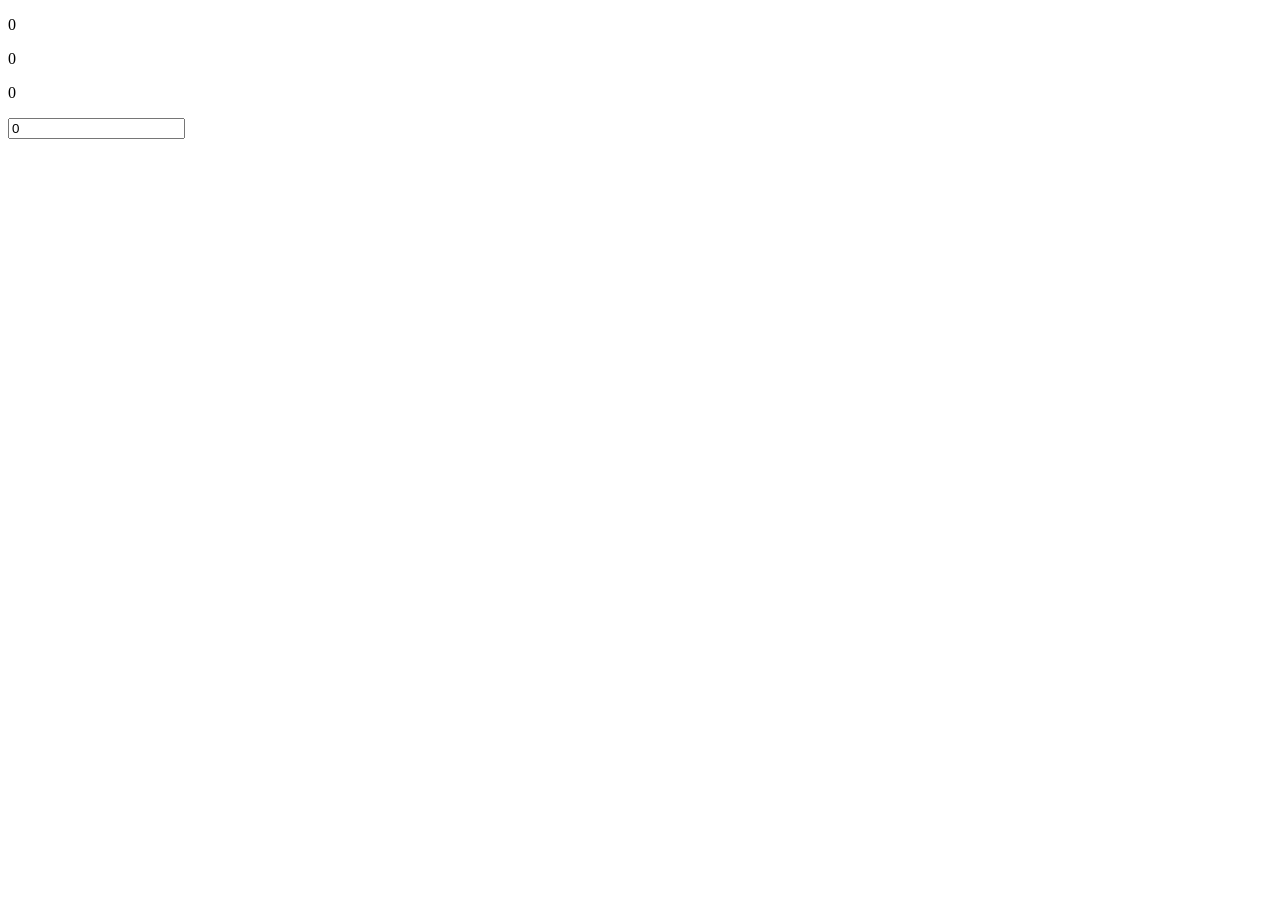
==== index.html @ 56b9e444 "changed some things" ====
<!DOCTYPE html>
<html lang="en">
<head>
    <meta charset="UTF-8">
    <title>Aperture Calculator</title>
    <script src="vendor/vue.js"></script>
</head>
<body>
    <div id="app">
        <aperture-calc></aperture-calc>
    </div>
    <script src="views/main.controller.js"></script>
</body>
</html>
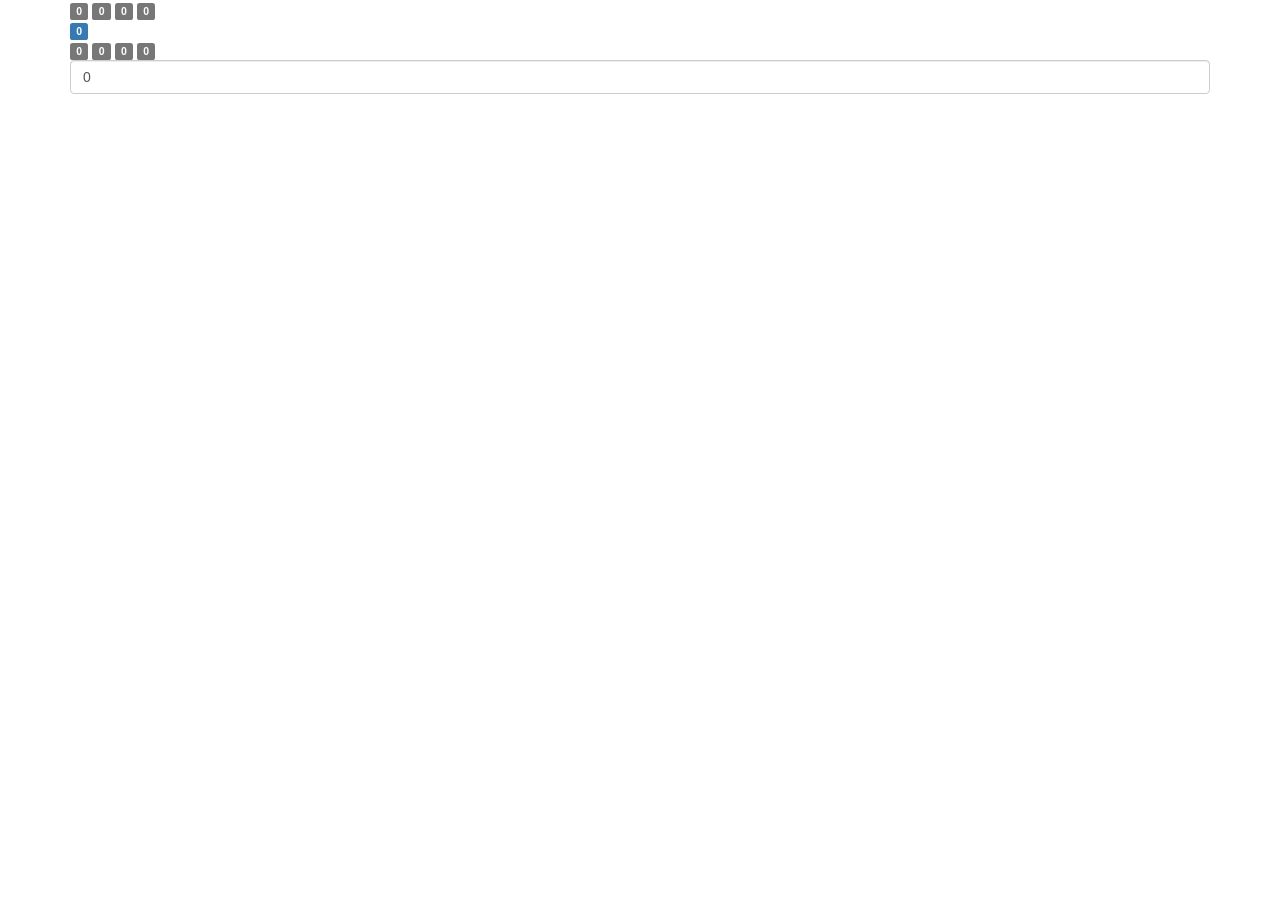
==== commit 0d593e1c: "added bootstrap, added third / half stop" ====
--- a/index.html
+++ b/index.html
@@ -4,9 +4,10 @@
     <meta charset="UTF-8">
     <title>Aperture Calculator</title>
     <script src="vendor/vue.js"></script>
+    <link rel="stylesheet" href="https://maxcdn.bootstrapcdn.com/bootstrap/3.3.7/css/bootstrap.min.css" integrity="sha384-BVYiiSIFeK1dGmJRAkycuHAHRg32OmUcww7on3RYdg4Va+PmSTsz/K68vbdEjh4u" crossorigin="anonymous">
 </head>
 <body>
-    <div id="app">
+    <div id="app" class="container">
         <aperture-calc></aperture-calc>
     </div>
     <script src="views/main.controller.js"></script>
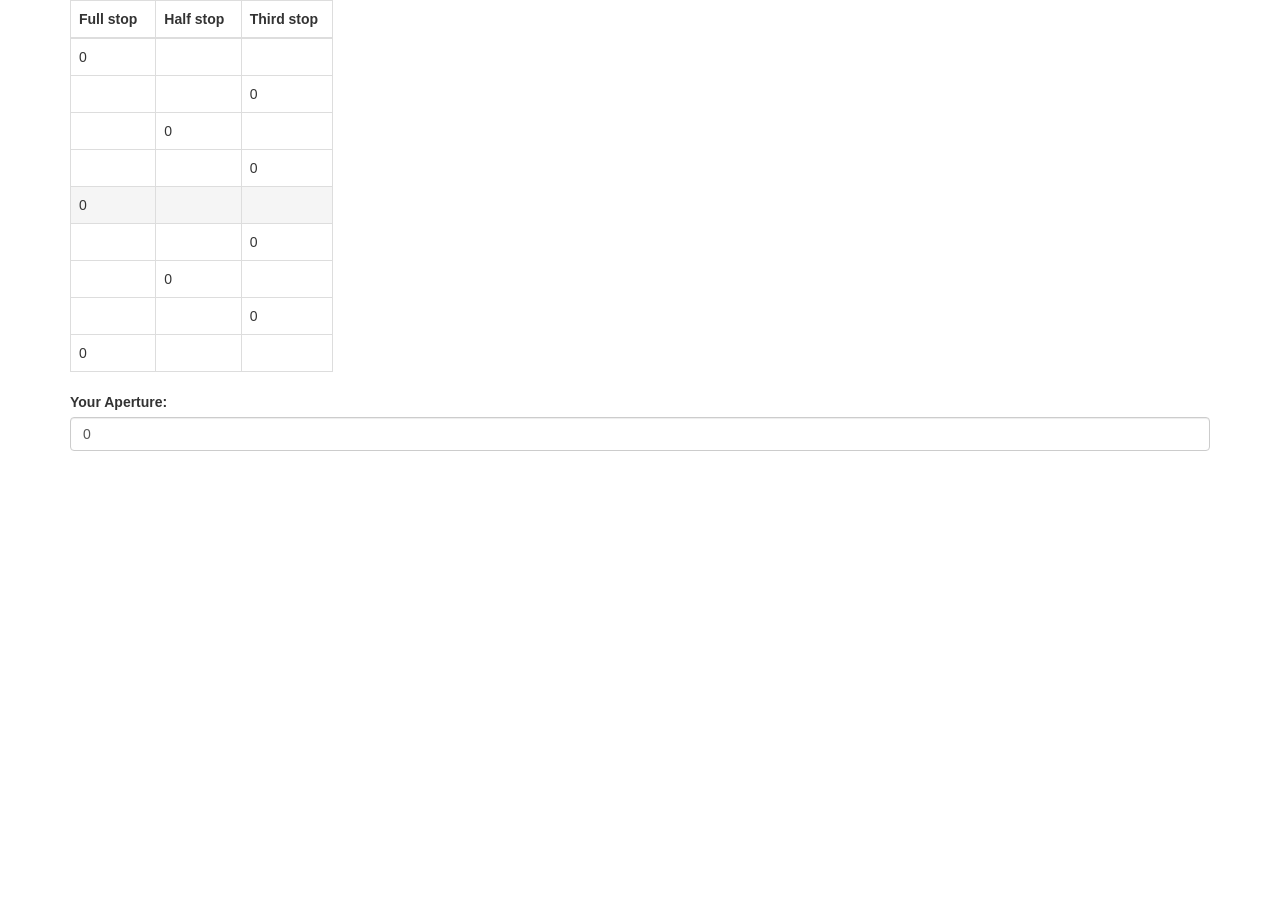
==== commit 5a06df59: "better Calculations, nicer look" ====
--- a/index.html
+++ b/index.html
@@ -5,6 +5,7 @@
     <title>Aperture Calculator</title>
     <script src="vendor/vue.js"></script>
     <link rel="stylesheet" href="https://maxcdn.bootstrapcdn.com/bootstrap/3.3.7/css/bootstrap.min.css" integrity="sha384-BVYiiSIFeK1dGmJRAkycuHAHRg32OmUcww7on3RYdg4Va+PmSTsz/K68vbdEjh4u" crossorigin="anonymous">
+    <link rel="stylesheet" href="css/custom.css">
 </head>
 <body>
     <div id="app" class="container">
--- a/css/custom.css
+++ b/css/custom.css
@@ -0,0 +1,11 @@
+.full {
+
+}
+
+.half {
+    margin-left: 2vw;
+}
+
+.third {
+    margin-left: 4vw;
+}
